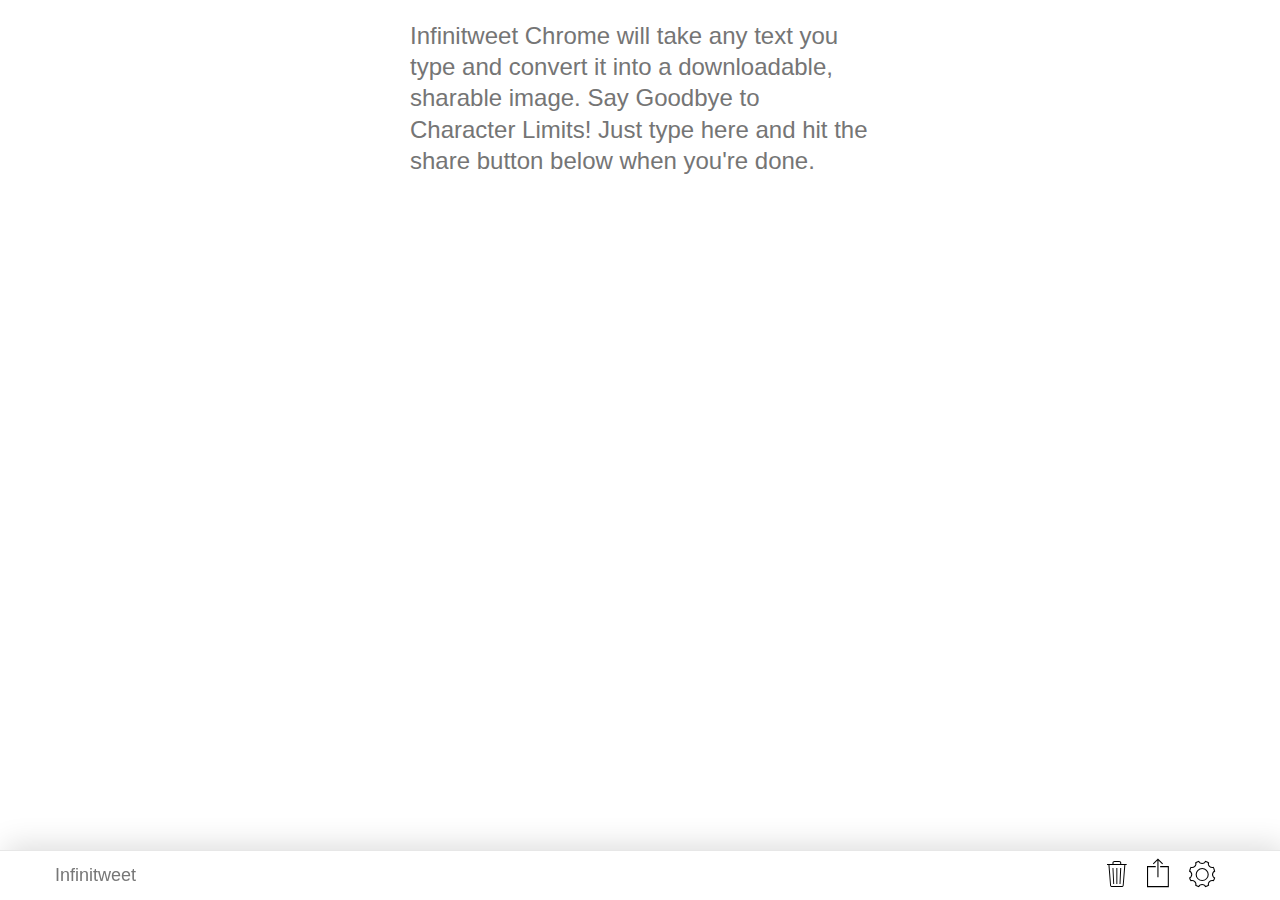
==== app.html @ 7634f09f "New Context Menu plugin." ====
<!DOCTYPE HTML>
<html>

<head>
	<title>Infinitweet Web</title>
	<meta name="viewport" content="width=device-width, initial-scale=1">
	<meta name="Description" content="Tired of 140 characters? Infinitweet automatically converts any text into an image that you can share with anyone! Infinitweet for iOS is Coming Soon.">
	<link rel="stylesheet" href="css/bootstrap.min.css">
	<link rel="stylesheet" href="css/bootstrap-theme.min.css">
	<link rel="stylesheet" href="css/main.css">
	<link rel="stylesheet" href="css/ionicons.min.css">
	<link rel="stylesheet" href="css/jquery.minicolors.css">
</head>
<body>
	<nav class="navbar navbar-default navbar-fixed-bottom">
		<div class="container">
			<p class="navbar-brand">Infinitweet</p>
			<ul class="nav navbar-nav navbar-right">
				<li>
					<a id="trash">
						<p class="icon ion-ios-trash-outline"></p>
					</a>
				</li>
				<li>
					<a id="share">
						<p id="share-image" class="icon ion-ios-upload-outline"></p>
					</a>
				</li>
				<li>
					<a id="settings">
						<p class="icon ion-ios-gear-outline"></p>
					</a>
				</li>
			</ul>
		</div>
	</nav>
	<div id="container">
		<div class="container">
			<div class="row">
				<textarea id="textbox" class="col-sm-12 center-block" placeholder="Infinitweet Chrome will take any text you type and convert it into a downloadable, sharable image. Say Goodbye to Character Limits! Just type here and hit the share button below when you're done." autofocus></textarea>
			</div>
		</div>
	</div>
	<div id="settings-bg" class="lightbox-bg" style="display:none;"></div>
	<div id="settings-fg" class="lightbox-fg" style="display:none;">
		<h3>Settings<p id="hide-settings" class="icon ion-ios-close-outline"></p></h3><br>
	</div>

	<script src="js/jquery.min.js"></script>
	<script src="js/bootstrap.min.js"></script>
	<!-- MiniColors -->
	<script src="js/jquery.minicolors.min.js"></script>
	<script src="js/infinitweet.js"></script>
	<script src="js/app.js"></script>
</body>

</html>
---- css/main.css ----
html,body {
	min-width: 320px;
	min-height: 420px;
}
.lightbox-bg {
	position: absolute;
	left: 0;
	top: 0;
	width: 100%;
	height: 100%;
	background-color: rgba(0, 0, 0, 0.5);
}
.lightbox-fg {
	background: white;
	color: #222;
	position: absolute;
	left: 50%;
	top: 30px;
	margin-left: -150px;
	width: 300px;
	height: auto;
	padding: 20px;
}
@media screen and (max-width: 400px),
screen and (max-height: 250px) {
	.lightbox-fg {
		left: 0;
		top: 0;
		width: 100%;
		height: 100%;
		margin-left: 0;
	}
}
table {
	width: 100%;
}
td {
	font-size: 16px;
}
tr>td:first-of-type {
	width: 110px;
	height: 40px;
}
tr>td:last-of-type {
	text-align: right;
	padding-left: 10px;
}
html,
body {
	height: 100%;
	width: 100%;
}
body {
	padding-bottom: 60px;
}
.row,
.container {
	height: 100%;
}
h3 {
	margin-top: 0;
}
#hide-settings {
  display: inline-block;
  float: right;
  margin: 0;
  margin-top: -10px;
  width: 40px;
  height: 40px;
  line-height: 40px;
  text-align: center;
	font-size: 40px;
}
#textbox {
	float: none;
	max-width: 500px;
	width: 100%;
	height: 100%;
	padding: 20px;
	border: 0;
	resize: none;
	font-size: 18pt;
	line-height: 23.4pt;
	font-family: 'Helvetica', sans-serif;
	background: inherit;
}
.navbar.navbar-default {
	background: white;
	color: #222;
	box-shadow: 5px -5px 30px #ddd;
  height: 50px;
}
.navbar>.container {
	padding-left: 0px;
	height: 40px;
  margin-top: 5px;
}
.navbar-brand {
	font-size: 18px;
  line-height: 38px;
	margin-bottom: 0px;
  padding-top: 0px;
  padding-bottom: 0px;
}
.nav.navbar-nav.navbar-right {
	margin-top: 0px;
  margin-bottom: 0px;
	float:right
}
.nav>li {
	display: inline-block;
}
.nav>li>a {
	padding: 0px 10px;
}
.icon {
	font-size: 35px;
	color: black;
	cursor: pointer;
}
.icon.disabled {
	cursor: not-allowed;
	color: #aaa;
}
#textbox:focus {
	outline: none;
}
.minicolors {
	display: inline-block;
  vertical-align: -webkit-baseline-middle;
}
small {
	color: gray;
}
#container {
	width: 100%;
	height: 100%;
}
h1 {
	margin-bottom: 20px;
}
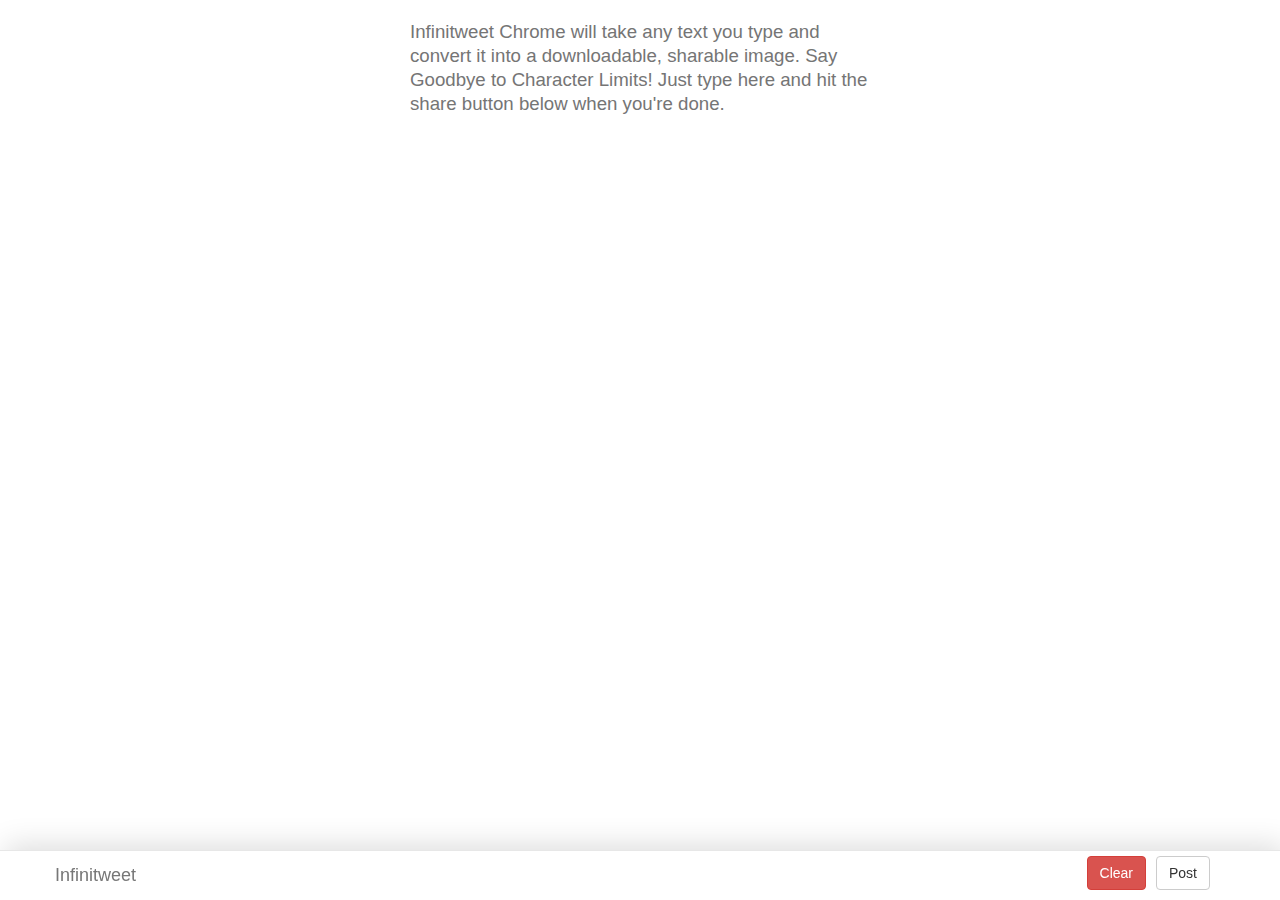
==== commit 318c7eb4: "Bugfixes and improvements." ====
--- a/app.html
+++ b/app.html
@@ -6,50 +6,28 @@
 	<meta name="viewport" content="width=device-width, initial-scale=1">
 	<meta name="Description" content="Tired of 140 characters? Infinitweet automatically converts any text into an image that you can share with anyone! Infinitweet for iOS is Coming Soon.">
 	<link rel="stylesheet" href="css/bootstrap.min.css">
-	<link rel="stylesheet" href="css/bootstrap-theme.min.css">
 	<link rel="stylesheet" href="css/main.css">
 	<link rel="stylesheet" href="css/ionicons.min.css">
 	<link rel="stylesheet" href="css/jquery.minicolors.css">
 </head>
 <body>
+	<div id="container">
+      <div class="container">
+        <div class="row">
+          <textarea id="textbox" class="col-sm-12 center-block" placeholder="Infinitweet Chrome will take any text you type and convert it into a downloadable, sharable image. Say Goodbye to Character Limits! Just type here and hit the share button below when you're done." autofocus></textarea>
+        </div>
+      </div>
+	</div>
 	<nav class="navbar navbar-default navbar-fixed-bottom">
-		<div class="container">
-			<p class="navbar-brand">Infinitweet</p>
-			<ul class="nav navbar-nav navbar-right">
-				<li>
-					<a id="trash">
-						<p class="icon ion-ios-trash-outline"></p>
-					</a>
-				</li>
-				<li>
-					<a id="share">
-						<p id="share-image" class="icon ion-ios-upload-outline"></p>
-					</a>
-				</li>
-				<li>
-					<a id="settings">
-						<p class="icon ion-ios-gear-outline"></p>
-					</a>
-				</li>
-			</ul>
-		</div>
+      <div class="container">
+        <p class="navbar-brand">Infinitweet</p>
+        <button id="share" type="button" class="btn btn-default pull-right" style="margin-left: 10px;">Post</button>
+        <button id="trash" type="button" class="btn btn-danger pull-right">Clear</button>
+      </div>
 	</nav>
-	<div id="container">
-		<div class="container">
-			<div class="row">
-				<textarea id="textbox" class="col-sm-12 center-block" placeholder="Infinitweet Chrome will take any text you type and convert it into a downloadable, sharable image. Say Goodbye to Character Limits! Just type here and hit the share button below when you're done." autofocus></textarea>
-			</div>
-		</div>
-	</div>
-	<div id="settings-bg" class="lightbox-bg" style="display:none;"></div>
-	<div id="settings-fg" class="lightbox-fg" style="display:none;">
-		<h3>Settings<p id="hide-settings" class="icon ion-ios-close-outline"></p></h3><br>
-	</div>
 
 	<script src="js/jquery.min.js"></script>
 	<script src="js/bootstrap.min.js"></script>
-	<!-- MiniColors -->
-	<script src="js/jquery.minicolors.min.js"></script>
 	<script src="js/infinitweet.js"></script>
 	<script src="js/app.js"></script>
 </body>
--- a/css/main.css
+++ b/css/main.css
@@ -1,141 +1,107 @@
 html,body {
-	min-width: 320px;
-	min-height: 420px;
-}
-.lightbox-bg {
-	position: absolute;
-	left: 0;
-	top: 0;
-	width: 100%;
-	height: 100%;
-	background-color: rgba(0, 0, 0, 0.5);
-}
-.lightbox-fg {
-	background: white;
-	color: #222;
-	position: absolute;
-	left: 50%;
-	top: 30px;
-	margin-left: -150px;
-	width: 300px;
-	height: auto;
-	padding: 20px;
+  min-width: 320px;
+  min-height: 420px;
 }
 @media screen and (max-width: 400px),
 screen and (max-height: 250px) {
-	.lightbox-fg {
-		left: 0;
-		top: 0;
-		width: 100%;
-		height: 100%;
-		margin-left: 0;
-	}
+  .lightbox-fg {
+    left: 0;
+    top: 0;
+    width: 100%;
+    height: 100%;
+    margin-left: 0;
+  }
 }
 table {
-	width: 100%;
+  width: 100%;
 }
 td {
-	font-size: 16px;
+  font-size: 16px;
 }
 tr>td:first-of-type {
-	width: 110px;
-	height: 40px;
+  width: 110px;
+  height: 40px;
 }
 tr>td:last-of-type {
-	text-align: right;
-	padding-left: 10px;
+  text-align: right;
+  padding-left: 10px;
 }
 html,
 body {
-	height: 100%;
-	width: 100%;
+  height: 100%;
+  width: 100%;
 }
 body {
-	padding-bottom: 60px;
+  padding-bottom: 60px;
 }
 .row,
 .container {
-	height: 100%;
+  height: 100%;
 }
 h3 {
-	margin-top: 0;
-}
-#hide-settings {
-  display: inline-block;
-  float: right;
-  margin: 0;
-  margin-top: -10px;
-  width: 40px;
-  height: 40px;
-  line-height: 40px;
-  text-align: center;
-	font-size: 40px;
+  margin-top: 0;
 }
 #textbox {
-	float: none;
-	max-width: 500px;
-	width: 100%;
-	height: 100%;
-	padding: 20px;
-	border: 0;
-	resize: none;
-	font-size: 18pt;
-	line-height: 23.4pt;
-	font-family: 'Helvetica', sans-serif;
-	background: inherit;
+  float: none;
+  max-width: 500px;
+  width: 100%;
+  height: 100%;
+  padding: 20px;
+  border: 0;
+  resize: none;
+  font-size: 14pt;
+  line-height: 18pt;
+  font-family: 'Helvetica', sans-serif;
+  background: inherit;
 }
 .navbar.navbar-default {
-	background: white;
-	color: #222;
-	box-shadow: 5px -5px 30px #ddd;
+  background: white;
+  color: #222;
+  box-shadow: 5px -5px 30px #ddd;
   height: 50px;
 }
 .navbar>.container {
-	padding-left: 0px;
-	height: 40px;
+  padding-left: 0px;
+  height: 40px;
   margin-top: 5px;
 }
 .navbar-brand {
-	font-size: 18px;
+  font-size: 18px;
   line-height: 38px;
-	margin-bottom: 0px;
+  margin-bottom: 0px;
   padding-top: 0px;
   padding-bottom: 0px;
 }
 .nav.navbar-nav.navbar-right {
-	margin-top: 0px;
+  margin-top: 0px;
   margin-bottom: 0px;
-	float:right
+  float:right
 }
 .nav>li {
-	display: inline-block;
+  display: inline-block;
 }
 .nav>li>a {
-	padding: 0px 10px;
+  padding: 0px 10px;
 }
 .icon {
-	font-size: 35px;
-	color: black;
-	cursor: pointer;
+  font-size: 35px;
+  color: black;
+  cursor: pointer;
 }
 .icon.disabled {
-	cursor: not-allowed;
-	color: #aaa;
+  cursor: not-allowed;
+  color: #aaa;
 }
 #textbox:focus {
-	outline: none;
-}
-.minicolors {
-	display: inline-block;
-  vertical-align: -webkit-baseline-middle;
+  outline: none;
 }
 small {
-	color: gray;
+  color: gray;
 }
 #container {
-	width: 100%;
-	height: 100%;
+  width: 100%;
+  height: 100%;
 }
 h1 {
-	margin-bottom: 20px;
+  margin-bottom: 20px;
 }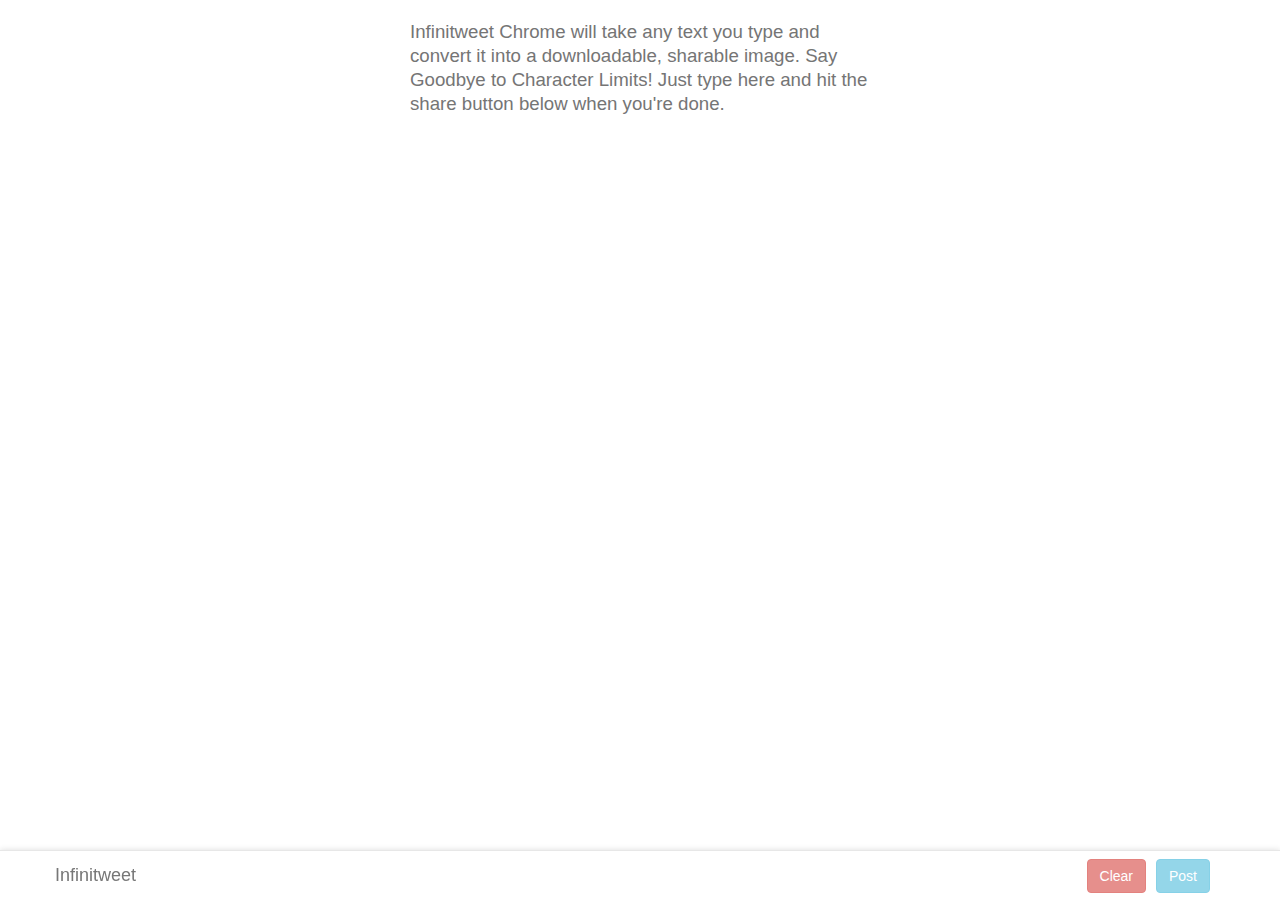
==== commit 8d042213: "Improvements." ====
--- a/app.html
+++ b/app.html
@@ -21,8 +21,8 @@
 	<nav class="navbar navbar-default navbar-fixed-bottom">
       <div class="container">
         <p class="navbar-brand">Infinitweet</p>
-        <button id="share" type="button" class="btn btn-default pull-right" style="margin-left: 10px;">Post</button>
-        <button id="trash" type="button" class="btn btn-danger pull-right">Clear</button>
+        <button id="share" type="button" class="btn btn-info pull-right" style="margin-left: 10px;" disabled>Post</button>
+        <button id="trash" type="button" class="btn btn-danger pull-right" disabled>Clear</button>
       </div>
 	</nav>
 
--- a/css/main.css
+++ b/css/main.css
@@ -57,7 +57,7 @@
 .navbar.navbar-default {
   background: white;
   color: #222;
-  box-shadow: 5px -5px 30px #ddd;
+  box-shadow: 0px 0px 6px #ddd;
   height: 50px;
 }
 .navbar>.container {
@@ -98,6 +98,9 @@
 small {
   color: gray;
 }
+button {
+  margin-top: 3px;
+}
 #container {
   width: 100%;
   height: 100%;
